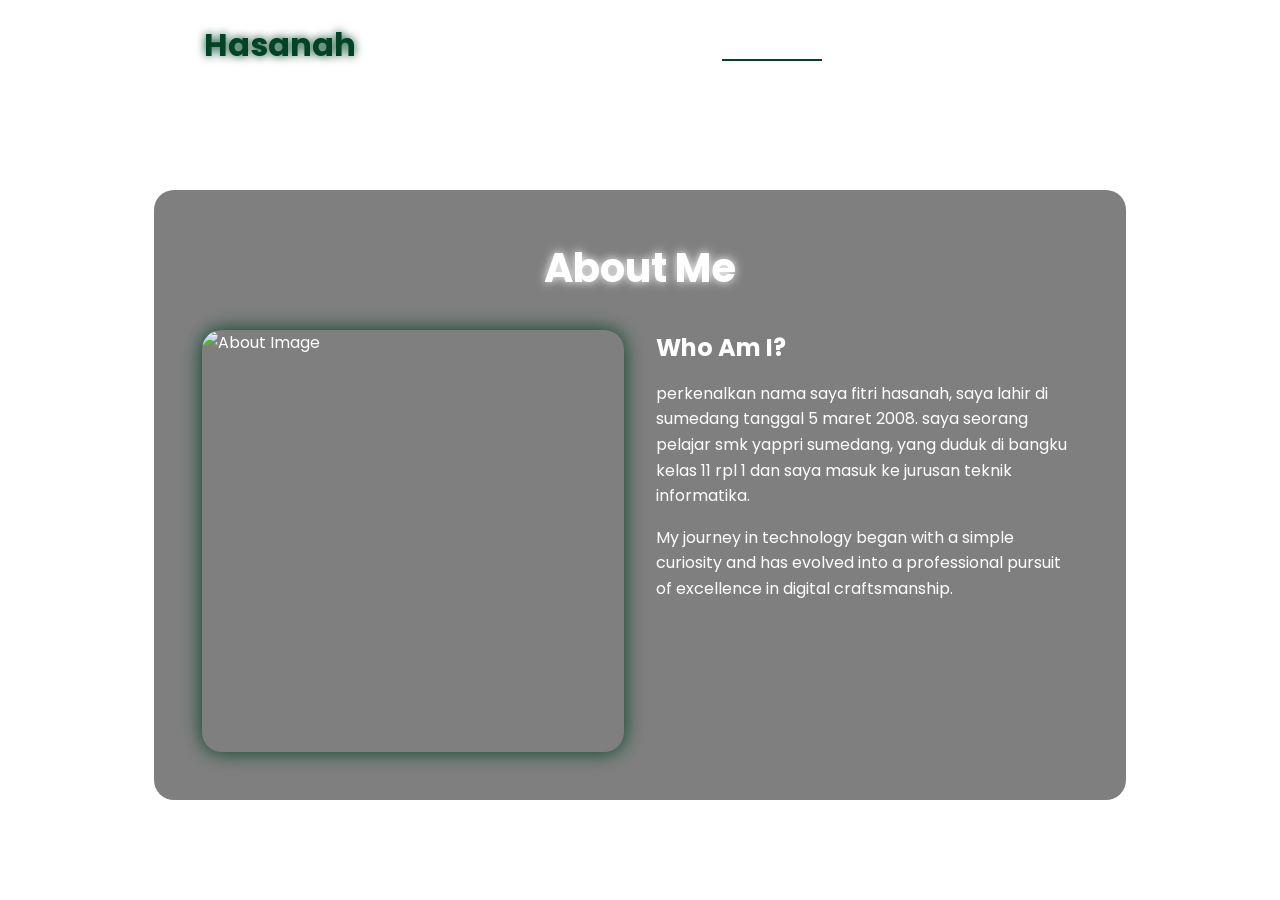
==== about.html @ 5abc7ea7 "Add files via upload" ====
<!-- Subscribe Tamzidan Madiyin di YouTube -->

<!DOCTYPE html>
<html lang="en">

<head>
    <meta charset="UTF-8">
    <meta name="viewport" content="width=device-width, initial-scale=1.0">

    <!-- Link ke Font Awesome untuk ikon -->
    <link rel="stylesheet" href="https://cdnjs.cloudflare.com/ajax/libs/font-awesome/6.5.1/css/all.min.css">

    <!-- Link ke library animasi AOS -->
    <link rel="stylesheet" href="https://unpkg.com/aos@next/dist/aos.css" />

    <!-- CSS internal untuk styling halaman -->
    <style>
        /* 
          Import Google Font Poppins
          Font weight yang diimport: 100, 200, 300, 400, 500, 600 
        */
        @import url("https://fonts.googleapis.com/css2?family=Poppins:wght@100;200;300;400;500;600&display=swap");

        /* Reset CSS dan pengaturan default */
        * {
            padding: 0;
            margin: 0;
            font-family: "Poppins", sans-serif;
            box-sizing: border-box;
        }

        /* 
          Styling untuk body
          - Menggunakan background image
          - Cover seluruh viewport
          - Mencegah horizontal scroll
        */
        body {
            width: 100%;
            min-height: 100vh;
            background-image: url("./img/tp.jpg");
            background-size: cover;
            overflow-x: hidden;
            position: relative;
        }

        /* 
          Navbar styling
          - Fixed height 10vh
          - Posisi relative untuk positioning yang tepat
          - z-index tinggi agar selalu di atas konten lain
        */
        nav {
            width: 100%;
            height: 10vh;
            position: sticky;
            position: relative;
            /* Ubah dari sticky ke relative */
            z-index: 1000;
            /* Tambahkan z-index tinggi untuk nav */
        }

        /* Container untuk konten navbar */
        .nav-container {
            width: 100%;
            height: 100%;
            display: flex;
            justify-content: space-around;
            align-items: center;
        }

        /* 
          Logo styling
          - Warna putih dengan ukuran 2rem
          - Text shadow untuk efek glow pada span 
        */
        .logo {
            color: white;
            font-size: 2rem;
            font-weight: bold;
        }

        .logo span {
             color: rgb(1, 67, 37);
            text-shadow: 0 0 10px rgb(1, 67, 37);
        }

        /* 
          Hamburger dan Cancel button styling
          - Hanya muncul di mobile view
          - Posisi absolute di kanan atas
        */
        .hamburg,
        .cancel {
            cursor: pointer;
            position: absolute;
            right: 15px;
            top: 10px;
            color: white;
            display: none;
            font-size: clamp(2.5rem, 0.5rem + 5vw, 3rem);
        }

        /* 
          Navigation links container
          - Flex layout untuk alignment horizontal
        */
        .nav-container .links {
            display: flex;
        }

        /* 
          Individual navigation links
          - Spacing dan styling untuk tiap link
          - Hover effect dengan border bottom
        */
        .nav-container .links a {
            font-size: 1.2rem;
            color: white;
            margin: 0 20px;
            text-decoration: none;
            font-weight: 550;
            transition: 0.3s linear;
        }

        .nav-container .links a:hover {
             color: rgb(1, 67, 37);
            border-bottom: 2px solid rgb(1, 67, 37);
        }

        /* Styling untuk link aktif */
        .nav-container .links .active {
            color: rgb(1, 67, 37);
            border-bottom: 2px solid rgb(1, 67, 37);
        }

        /* 
          Dropdown menu untuk mobile view
          - Fixed positioning dengan transform untuk animasi
          - Backdrop filter untuk efek blur
        */
        .dropdown {
            z-index: 1000;
            position: fixed;
            top: 0;
            left: 0;
            right: 0;
            transform: translateY(-500px);
            width: 100%;
            height: auto;
            backdrop-filter: blur(4px) brightness(40%);
            box-shadow: 0 0 20px black;
            transition: 0.2s linear;
        }

        .dropdown .links a {
            display: flex;
            color: white;
            text-decoration: none;
            padding: 15px 0;
            justify-content: center;
            align-items: center;
            transition: 0.2s linear;
        }

        .dropdown .links a:hover {
            background-color: rgb(1, 67, 37);
        }

        /* About Section Styles */
        .about-container {
            width: 100%;
            min-height: 90vh;
            display: flex;
            justify-content: center;
            align-items: center;
            padding: 2rem;
            position: relative;
            z-index: 1;
        }

        .about-content {
            width: 80%;
            max-width: 1200px;
            background: rgba(0, 0, 0, 0.5);
            backdrop-filter: blur(10px);
            border-radius: 20px;
            padding: 3rem;
            color: white;
            /* box-shadow: 0 0 30px rgba(58, 211, 3, 0.3); */
        }

        .about-header {
            text-align: center;
            margin-bottom: 2rem;
        }

        .about-header h1 {
            font-size: 2.5rem;
             color: rgb(255, 255, 255); /* abu muda*/
            text-shadow: 0 0 10px rgb(255, 255, 255);
            margin-bottom: 1rem;
        }

        .about-grid {
            display: grid;
            grid-template-columns: 1fr 1fr;
            gap: 2rem;
        }

        .about-image {
            width: 100%;
            aspect-ratio: 1;
            border-radius: 20px;
            overflow: hidden;
            box-shadow: 0 0 20px rgb(1, 67, 37);
        }

        .about-image img {
            width: 100%;
            height: 100%;
            object-fit: cover;
        }

        .about-text h2 {
             color: rgb(255, 255, 255);
            margin-bottom: 1rem;
        }

        .about-text p {
            line-height: 1.6;
            margin-bottom: 1rem;
        }

        .stats {
            display: grid;
            grid-template-columns: repeat(2, 1fr);
            gap: 1rem;
            margin-top: 2rem;
        }

        .stat-item {
            background: rgb(139, 203, 152);
            padding: 1rem;
            border-radius: 10px;
            text-align: center;
            border: 1px solid rgb(139, 203, 152);
            cursor: pointer;
        }

        .stat-item h3 {
             color: rgb(255, 255, 255);
            font-size: 1.5rem;
            margin-bottom: 0.5rem;
        }

        .content-grid {
            display: grid;
            grid-template-columns: repeat(auto-fit, minmax(280px, 1fr));
            gap: 2rem;
            padding: 2rem 0;
        }

        .content-card {
            background: rgb(139, 203, 152); /* hijau muda */
            border-radius: 15px;
            overflow: hidden;
            transition: all 0.3s ease;
            cursor: pointer;
        }

        .content-card:hover {
            transform: translateY(-5px);
            box-shadow: 0 5px 15px rgb(139, 203, 152);
        }

        .card-image {
            width: 100%;
            height: 200px;
            overflow: hidden;
        }

        .card-image img {
            width: 100%;
            height: 100%;
            object-fit: cover;
        }

        .card-info {
            padding: 1.5rem;
        }

        .card-info h3 {
             color: rgb(139, 203, 152);
            margin-bottom: 0.5rem;
        }

        .card-info p {
            font-size: 0.9rem;
            margin-bottom: 1rem;
        }

        .card-info .technologies {
            display: flex;
            flex-wrap: wrap;
            gap: 0.5rem;
            margin-top: 1rem;
        }

        .technology-tag {
            background: rgb(211, 211, 211);
            padding: 0.3rem 0.8rem;
            border-radius: 15px;
            font-size: 0.8rem;
             color: rgb(211, 211, 211);
        }

        .back-button {
            display: inline-block;
            padding: 0.8rem 1.5rem;
            background: rgb(217, 171, 171);
            color: white;
            border-radius: 5px;
            text-decoration: none;
            margin-bottom: 2rem;
            transition: all 0.3s ease;
        }

        .back-button:hover {
            background: rgb(217, 171, 171);
            transform: translateY(-2px);
        }

        .award-icon {
            font-size: 2rem;
             color: rgb(217, 171, 171);
            margin-bottom: 1rem;
        }

        .client-testimonial {
            font-style: italic;
            margin-top: 1rem;
            padding: 1rem;
            background:  color: rgb(217, 171, 171);
            border-radius: 10px;
        }



        @media (max-width: 884px) {
            .about-grid {
                grid-template-columns: 1fr;
            }

            nav .logo {
                position: absolute;
                top: 16px;
                left: 15px;
                font-size: 1.5rem;
            }

            .nav-container .links {
                display: none;
            }

            .hamburg,
            .cancel {
                display: block;
            }
        }

        @media (max-width: 440px) {
            .about-container {
                padding: 1rem;
            }

            .about-content {
                width: 95%;
                /* Memperbesar width untuk layar kecil */
                padding: 1.5rem;
            }

            .about-header h1 {
                font-size: 1.8rem;
                /* Mengurangi ukuran judul */
            }

            .about-text h2 {
                font-size: 1.4rem;
                /* Mengurangi ukuran sub-judul */
            }

            .about-text p {
                font-size: 0.9rem;
                /* Mengurangi ukuran teks */
                line-height: 1.4;
            }

            .about-image {
                width: 100%;
                max-height: 250px;
                /* Membatasi tinggi gambar */
            }

            .stats {
                grid-template-columns: repeat(2, 1fr);
                /* Tetap 2 kolom tapi lebih kecil */
                gap: 0.8rem;
            }

            .stat-item {
                padding: 0.8rem;
            }

            .stat-item h3 {
                font-size: 1.2rem;
                /* Mengurangi ukuran angka statistik */
            }

            .stat-item p {
                font-size: 0.8rem;
                /* Mengurangi ukuran teks statistik */
            }

            /* Menyesuaikan padding untuk link statistik */
            .stat-item a {
                padding: 0.5rem;
                display: block;
            }
        }
    </style>
    <title>About - Portfolio Website</title>
</head>

<body>

    <!-- Navigasi -->
    <nav>
        <div class="nav-container">
            <div class="logo" data-aos="zoom-in" data-aos-duration="1500">
                Fitri <span>Hasanah</span>
            </div>
            <div class="links">
                <div class="link" data-aos="fade-up" data-aos-duration="1500" data-aos-delay="100"><a
                        href="index.html">Home</a></div>
                <div class="link active" data-aos="fade-up" data-aos-duration="1500" data-aos-delay="200"><a
                        href="about.html">About</a></div>
                <div class="link" data-aos="fade-up" data-aos-duration="1500" data-aos-delay="300"><a
                        href="skill.html">Skills</a></div>
                <div class="link" data-aos="fade-up" data-aos-duration="1500" data-aos-delay="400"><a
                        href="service.html">Service</a></div>
                <div class="link" data-aos="fade-up" data-aos-duration="1500" data-aos-delay="500"><a
                        href="contact.html">Contact</a></div>
            </div>
        </div>
        <i class="fa-solid fa-bars hamburg" onclick="hamburg()"></i>
        <div class="dropdown">
            <div class="links">
                <a href="index.html">Home</a>
                <a href="about.html">About</a>
                <a href="skill.html">Skills</a>
                <a href="service.html">Service</a>
                <a href="contact.html">Contact</a>
                <i class="fa-solid fa-xmark cancel" onclick="cancel()"></i>
            </div>
        </div>
    </nav>

    <!-- Konten utama halaman About -->
    <div class="about-container">
        <div class="about-content" id="aboutContent">
            <!-- Bagian header -->
            <div class="about-header" data-aos="fade-down" data-aos-duration="1500">
                <h1>About Me</h1>
            </div>

            <!-- Grid untuk gambar dan teks deskripsi -->
            <div class="about-grid">
                <div class="about-image" data-aos="fade-right" data-aos-duration="1500">
                    <img src="img/pt.jpeg" alt="About Image">
                </div>
                <div class="about-text" data-aos="fade-left" data-aos-duration="1500">
                    <h2>Who Am I?</h2>
                    <p>perkenalkan nama saya fitri hasanah, saya lahir di sumedang tanggal 5 maret 2008. saya seorang pelajar smk yappri sumedang, yang duduk di bangku kelas 11 rpl 1 dan saya masuk ke jurusan teknik informatika.</p>
                    <p>My journey in technology began with a simple curiosity and has evolved into a professional
                        pursuit of excellence in digital craftsmanship.</p>
        </div>

        <!-- Link ke library animasi AOS -->
        <script src="https://unpkg.com/aos@next/dist/aos.js"></script>

        <!-- JavaScript untuk interaksi dan animasi halaman -->
        <script>

            // Inisialisasi library AOS
            AOS.init({ offset: 0 });

            // Fungsi untuk menampilkan menu hamburger
            function hamburg() {
                const navbar = document.querySelector(".dropdown")
                navbar.style.transform = "translateY(0px)"
            }

            // Fungsi untuk menyembunyikan menu hamburger
            function cancel() {
                const navbar = document.querySelector(".dropdown")
                navbar.style.transform = "translateY(-500px)"
            }

            // Fungsi untuk menampilkan daftar Project
            function showProjects() {
                const aboutContent = document.getElementById('aboutContent');
                aboutContent.innerHTML = `
                <a href="about.html" class="back-button" onclick="restoreInitialContent()">
                    <i class="fas fa-arrow-left"></i> Back
                </a>
                <div class="about-header" data-aos="fade-down" data-aos-duration="1500">
                    <h1>My Projects</h1>
                </div>
                <div class="content-grid">
                    ${generateProjectCards()}
                </div>
            `;
                AOS.refresh();
            }

            // Fungsi untuk menampilkan daftar Experience
            function showExperience() {
                const aboutContent = document.getElementById('aboutContent');
                aboutContent.innerHTML = `
                <a href="about.html" class="back-button" onclick="restoreInitialContent()">
                    <i class="fas fa-arrow-left"></i> Back
                </a>
                <div class="about-header" data-aos="fade-down" data-aos-duration="1500">
                    <h1>My Experience</h1>
                </div>
                <div class="content-grid">
                    ${generateExperienceCards()}
                </div>
            `;
                AOS.refresh();
            }

            // Fungsi untuk menampilkan daftar Clients
            function showClients() {
                const aboutContent = document.getElementById('aboutContent');
                aboutContent.innerHTML = `
                <a href="about.html" class="back-button" onclick="restoreInitialContent()">
                    <i class="fas fa-arrow-left"></i> Back
                </a>
                <div class="about-header" data-aos="fade-down" data-aos-duration="1500">
                    <h1>Client Success Stories</h1>
                </div>
                <div class="content-grid">
                    ${generateClientCards()}
                </div>
            `;
                AOS.refresh();
            }

            // Fungsi untuk menampilkan daftar Awards
            function showAwards() {
                const aboutContent = document.getElementById('aboutContent');
                aboutContent.innerHTML = `
                <a href="about.html" class="back-button" onclick="restoreInitialContent()">
                    <i class="fas fa-arrow-left"></i> Back
                </a>
                <div class="about-header" data-aos="fade-down" data-aos-duration="1500">
                    <h1>Awards & Recognition</h1>
                </div>
                <div class="content-grid">
                    ${generateAwardCards()}
                </div>
            `;
                AOS.refresh();
            }

            // Fungsi pembantu untuk menghasilkan kartu project
            function generateProjectCards() {
                const projects = [
                    {
                        title: "E-Commerce Platform",
                        image: "img/zoro.jpg",
                        description: "A full-stack e-commerce solution with payment integration",
                        technologies: ["React", "Node.js", "MongoDB"]
                    },
                    {
                        title: "Portfolio Website",
                        image: "img/zoro.jpg",
                        description: "Responsive portfolio website with modern animations",
                        technologies: ["HTML", "CSS", "JavaScript"]
                    },
                    {
                        title: "Task Management App",
                        image: "img/zoro.jpg",
                        description: "Mobile-first task management application",
                        technologies: ["Vue.js", "Firebase"]
                    }
                    // Add more projects as needed
                ];

                return projects.map(project => `
                <div class="content-card" data-aos="fade-up">
                    <div class="card-image">
                        <img src="${project.image}" alt="${project.title}">
                    </div>
                    <div class="card-info">
                        <h3>${project.title}</h3>
                        <p>${project.description}</p>
                        <div class="technologies">
                            ${project.technologies.map(tech => `
                                <span class="technology-tag">${tech}</span>
                            `).join('')}
                        </div>
                    </div>
                </div>
            `).join('');
            }

            // Fungsi pembantu untuk menghasilkan kartu experience
            function generateExperienceCards() {
                const experiences = [
                    {
                        title: "Senior Web Developer",
                        company: "Tech Solutions Inc.",
                        period: "2021 - Present",
                        description: "Leading frontend development team and implementing modern web solutions"
                    },
                    {
                        title: "Frontend Developer",
                        company: "Digital Agency",
                        period: "2019 - 2021",
                        description: "Developed responsive websites and web applications"
                    }
                    // Add more experiences as needed
                ];

                return experiences.map(exp => `
                <div class="content-card" data-aos="fade-up">
                    <div class="card-info">
                        <h3>${exp.title}</h3>
                        <h4>${exp.company}</h4>
                        <p class="period">${exp.period}</p>
                        <p>${exp.description}</p>
                    </div>
                </div>
            `).join('');
            }

            // Fungsi pembantu untuk menghasilkan kartu client
            function generateClientCards() {
                const clients = [
                    {
                        name: "Ell Udin",
                        company: "Innovation Corp",
                        image: "img/zoro.jpg",
                        testimonial: "Outstanding work on our company website redesign!"
                    },
                    {
                        name: "Ell Ucup",
                        company: "Tech Startup",
                        image: "img/zoro.jpg",
                        testimonial: "Delivered our app ahead of schedule with excellent quality"
                    }
                    // Add more clients as needed
                ];

                return clients.map(client => `
                <div class="content-card" data-aos="fade-up">
                    <div class="card-image">
                        <img src="${client.image}" alt="${client.name}">
                    </div>
                    <div class="card-info">
                        <h3>${client.name}</h3>
                        <h4>${client.company}</h4>
                        <p class="client-testimonial">"${client.testimonial}"</p>
                    </div>
                </div>
            `).join('');
            }

            // Fungsi pembantu untuk menghasilkan kartu award
            function generateAwardCards() {
                const awards = [
                    {
                        title: "Best Web Design",
                        organization: "Design Awards 2023",
                        description: "Recognition for exceptional web design and user experience"
                    },
                    {
                        title: "Innovation Award",
                        organization: "Tech Summit 2022",
                        description: "Awarded for innovative use of emerging technologies"
                    }
                    // Add more awards as needed
                ];

                return awards.map(award => `
                <div class="content-card" data-aos="fade-up">
                    <div class="card-info">
                        <div class="award-icon">
                            <i class="fas fa-trophy"></i>
                        </div>
                        <h3>${award.title}</h3>
                        <h4>${award.organization}</h4>
                        <p>${award.description}</p>
                    </div>
                </div>
            `).join('');
            }

            // Fungsi untuk mengembalikan konten awal
            function restoreInitialContent() {
                const aboutContent = document.getElementById('aboutContent');
                aboutContent.innerHTML = `
                <div class="about-header" data-aos="fade-down" data-aos-duration="1500">
                    <h1>About Me</h1>
                </div>
                <div class="about-grid">
                    <div class="about-image" data-aos="fade-right" data-aos-duration="1500">
                        <img src="img/zoro.jpg" alt="About Image">
                    </div>
                    <div class="about-text" data-aos="fade-left" data-aos-duration="1500">
                        <h2>Who Am I?</h2>
                        <p>I'm a passionate developer and designer with a keen eye for detail and a drive for creating
                            innovative digital solutions. With expertise in web development, UI/UX design, and content
                            creation, I bring ideas to life through code and creativity.</p>
                        <p>My journey in technology began with a simple curiosity and has evolved into a professional
                            pursuit of excellence in digital craftsmanship.</p>

                        <div class="stats">
                            <div class="stat-item" data-aos="zoom-in" data-aos-duration="1500" data-aos-delay="200" onclick="showProjects()">
                                <h3>50+</h3>
                                <p>Projects Completed</p>
                            </div>
                            <div class="stat-item" data-aos="zoom-in" data-aos-duration="1500" data-aos-delay="400" onclick="showExperience()">
                                <h3>3+</h3>
                                <p>Years Experience</p>
                            </div>
                            <div class="stat-item" data-aos="zoom-in" data-aos-duration="1500" data-aos-delay="600" onclick="showClients()">
                                <h3>20+</h3>
                                <p>Happy Clients</p>
                            </div>
                            <div class="stat-item" data-aos="zoom-in" data-aos-duration="1500" data-aos-delay="800" onclick="showAwards()">
                                <h3>15+</h3>
                                <p>Awards Won</p>
                            </div>
                        </div>
                    </div>
                </div>
            `;
                AOS.refresh();
            }

        </script>
</body>

</html>

<!-- Subscribe Tamzidan Madiyin di YouTube -->
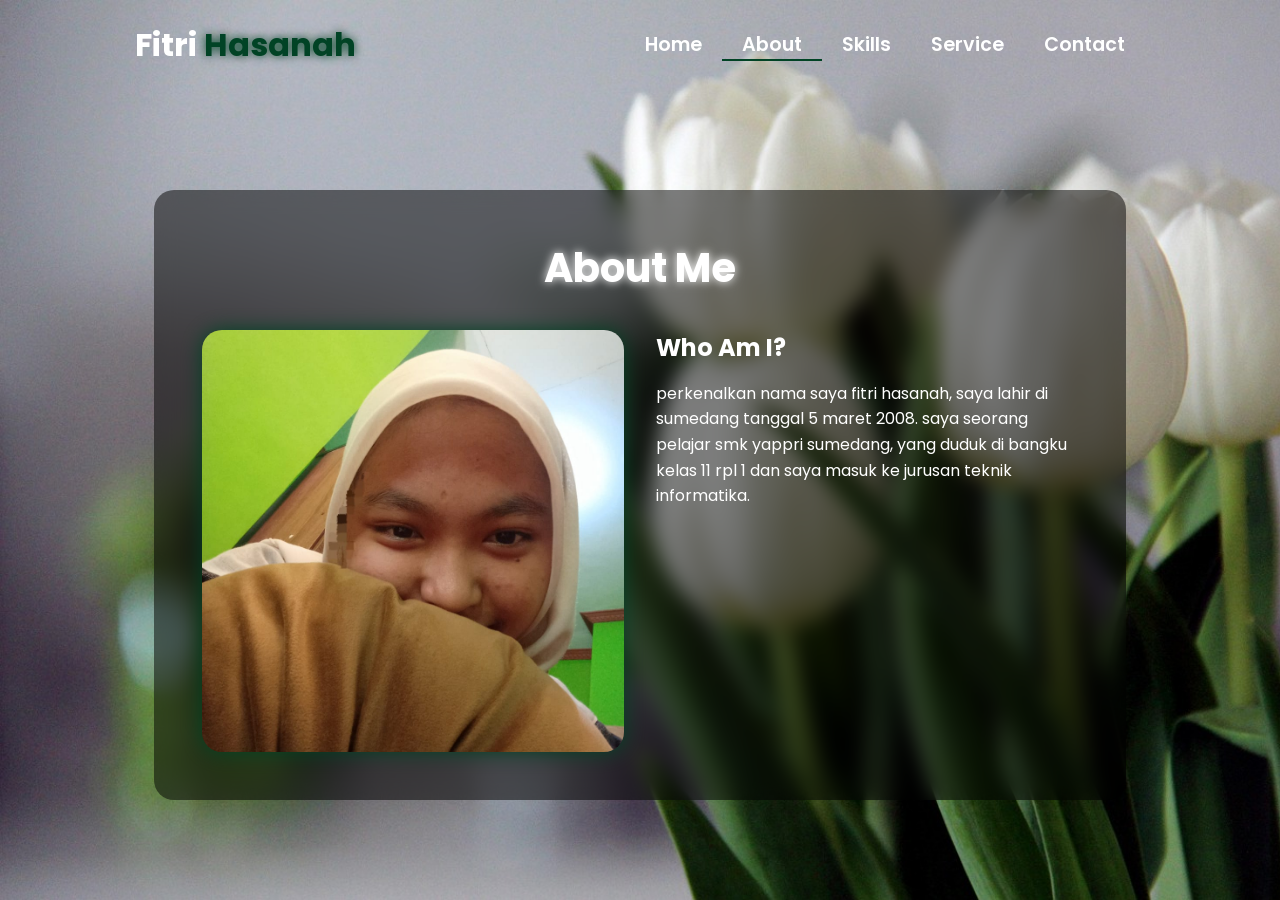
==== commit 7a1953e3: "Update about.html" ====
--- a/about.html
+++ b/about.html
@@ -482,8 +482,6 @@
                 <div class="about-text" data-aos="fade-left" data-aos-duration="1500">
                     <h2>Who Am I?</h2>
                     <p>perkenalkan nama saya fitri hasanah, saya lahir di sumedang tanggal 5 maret 2008. saya seorang pelajar smk yappri sumedang, yang duduk di bangku kelas 11 rpl 1 dan saya masuk ke jurusan teknik informatika.</p>
-                    <p>My journey in technology began with a simple curiosity and has evolved into a professional
-                        pursuit of excellence in digital craftsmanship.</p>
         </div>
 
         <!-- Link ke library animasi AOS -->
@@ -528,8 +526,8 @@
             function showExperience() {
                 const aboutContent = document.getElementById('aboutContent');
                 aboutContent.innerHTML = `
-                <a href="about.html" class="back-button" onclick="restoreInitialContent()">
-                    <i class="fas fa-arrow-left"></i> Back
+                <a href="https://www.tiktok.com/@_pitterr?_r=1&_t=ZS-964MXqsmHoL">
+                    <i class="fa-brands fa-tiktok"></i> Back
                 </a>
                 <div class="about-header" data-aos="fade-down" data-aos-duration="1500">
                     <h1>My Experience</h1>
@@ -757,4 +755,4 @@
 
 </html>
 
-<!-- Subscribe Tamzidan Madiyin di YouTube -->+<!-- Subscribe Tamzidan Madiyin di YouTube -->
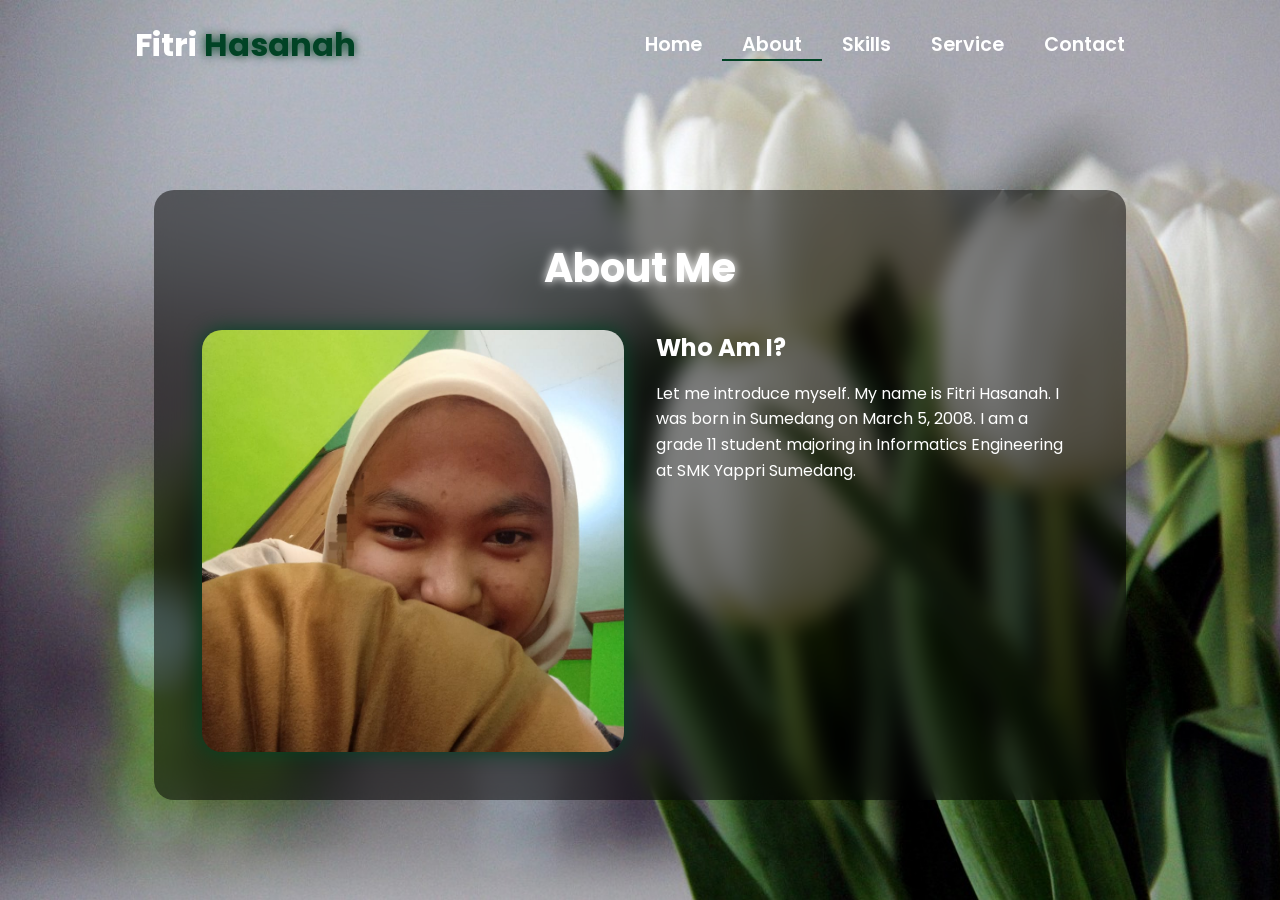
==== commit 6c88e176: "Update about.html" ====
--- a/about.html
+++ b/about.html
@@ -481,7 +481,7 @@
                 </div>
                 <div class="about-text" data-aos="fade-left" data-aos-duration="1500">
                     <h2>Who Am I?</h2>
-                    <p>perkenalkan nama saya fitri hasanah, saya lahir di sumedang tanggal 5 maret 2008. saya seorang pelajar smk yappri sumedang, yang duduk di bangku kelas 11 rpl 1 dan saya masuk ke jurusan teknik informatika.</p>
+                    <p>Let me introduce myself. My name is Fitri Hasanah. I was born in Sumedang on March 5, 2008. I am a grade 11 student majoring in Informatics Engineering at SMK Yappri Sumedang.</p>
         </div>
 
         <!-- Link ke library animasi AOS -->
@@ -526,7 +526,7 @@
             function showExperience() {
                 const aboutContent = document.getElementById('aboutContent');
                 aboutContent.innerHTML = `
-                <a href="https://www.tiktok.com/@_pitterr?_r=1&_t=ZS-964MXqsmHoL">
+                <a href="">
                     <i class="fa-brands fa-tiktok"></i> Back
                 </a>
                 <div class="about-header" data-aos="fade-down" data-aos-duration="1500">
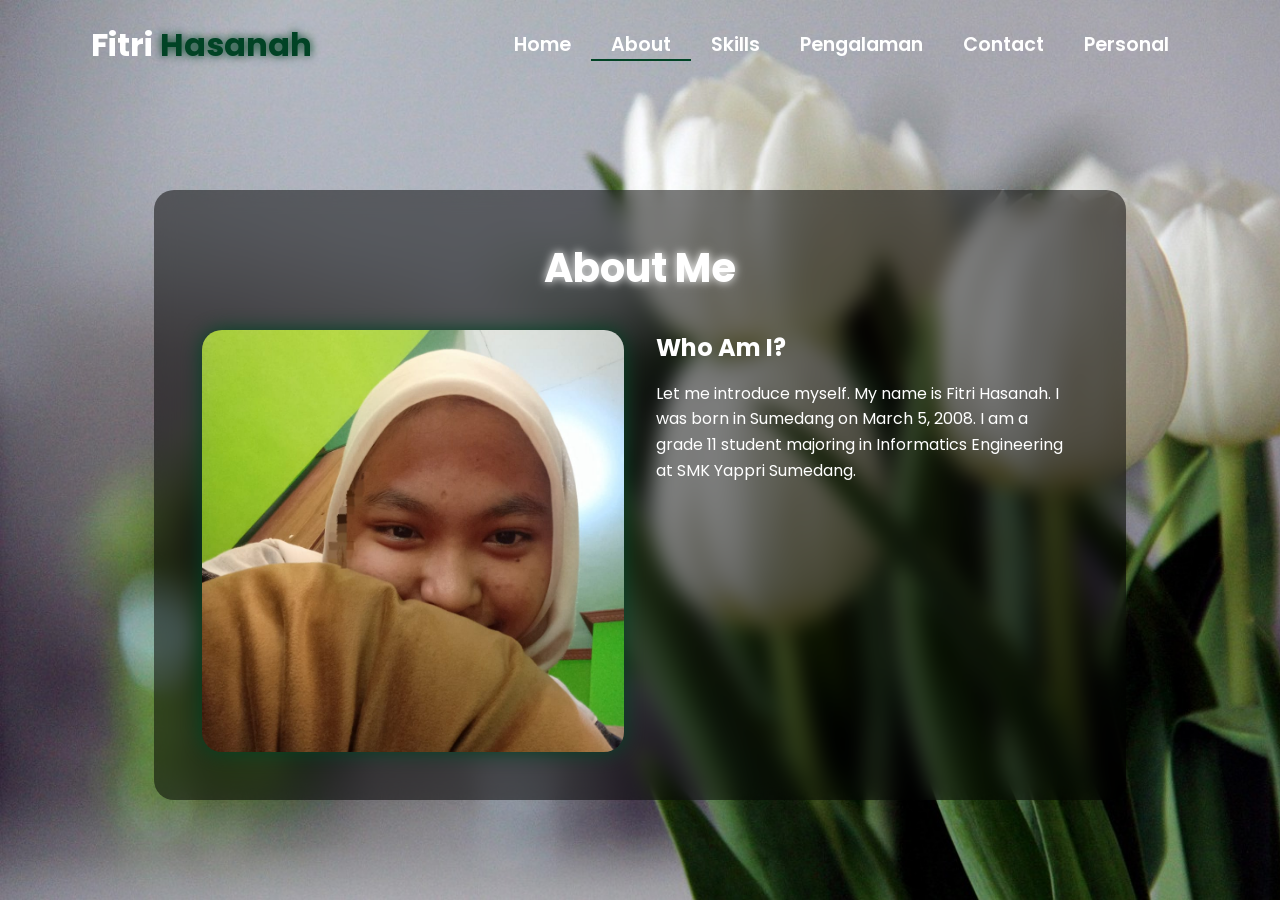
==== commit c8b5f12b: "Update about.html" ====
--- a/about.html
+++ b/about.html
@@ -448,9 +448,11 @@
                 <div class="link" data-aos="fade-up" data-aos-duration="1500" data-aos-delay="300"><a
                         href="skill.html">Skills</a></div>
                 <div class="link" data-aos="fade-up" data-aos-duration="1500" data-aos-delay="400"><a
-                        href="service.html">Service</a></div>
+                        href="service.html">Pengalaman</a></div>
                 <div class="link" data-aos="fade-up" data-aos-duration="1500" data-aos-delay="500"><a
                         href="contact.html">Contact</a></div>
+                <div class="link" data-aos="fade-up" data-aos-duration="1500" data-aos-delay="500"><a
+                        href="personal.html">Personal</a></div>
             </div>
         </div>
         <i class="fa-solid fa-bars hamburg" onclick="hamburg()"></i>
@@ -459,8 +461,9 @@
                 <a href="index.html">Home</a>
                 <a href="about.html">About</a>
                 <a href="skill.html">Skills</a>
-                <a href="service.html">Service</a>
+                <a href="service.html">Pengalaman</a>
                 <a href="contact.html">Contact</a>
+                 <a href="personal.html">Personal</a>
                 <i class="fa-solid fa-xmark cancel" onclick="cancel()"></i>
             </div>
         </div>
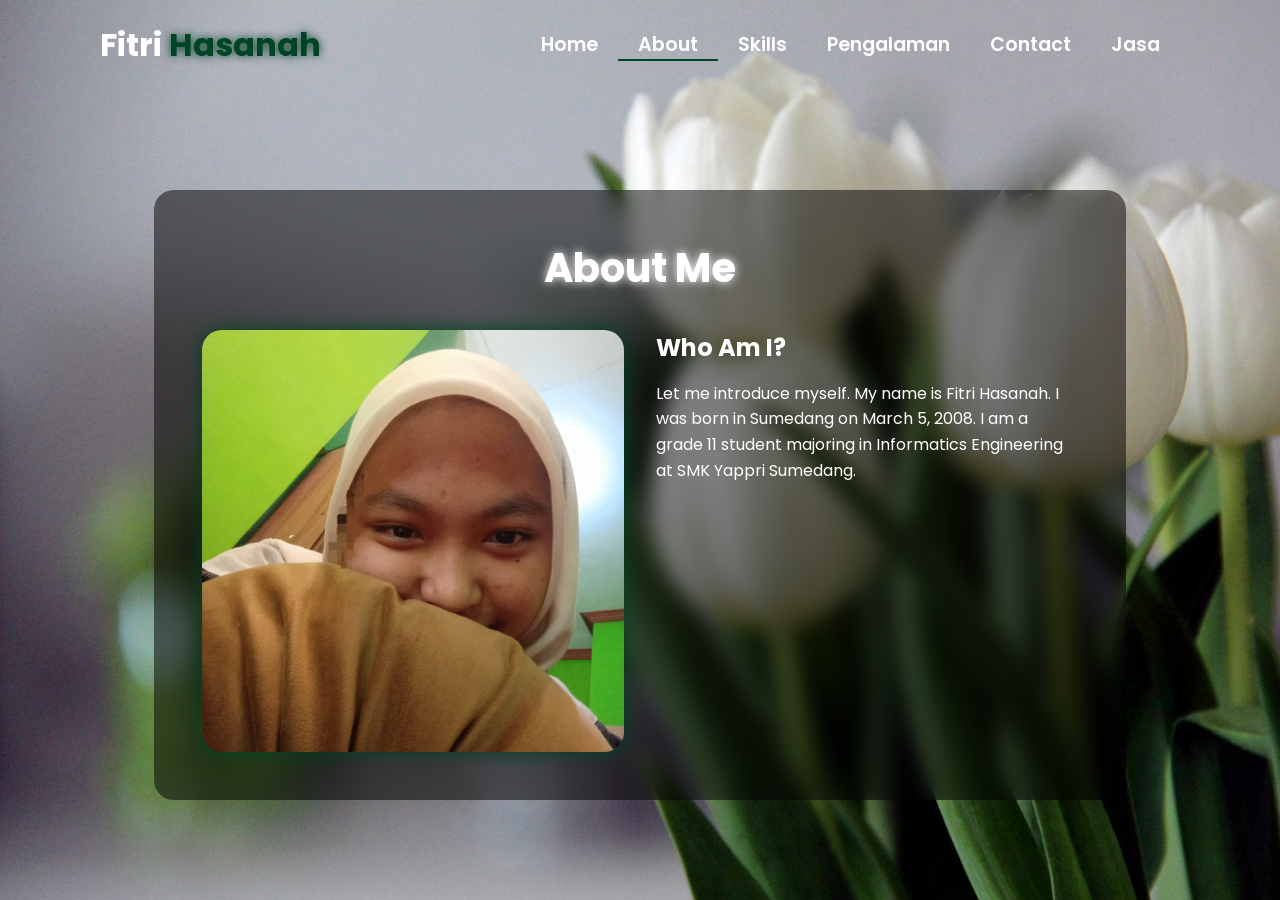
==== commit 3f340645: "Update about.html" ====
--- a/about.html
+++ b/about.html
@@ -452,7 +452,7 @@
                 <div class="link" data-aos="fade-up" data-aos-duration="1500" data-aos-delay="500"><a
                         href="contact.html">Contact</a></div>
                 <div class="link" data-aos="fade-up" data-aos-duration="1500" data-aos-delay="500"><a
-                        href="personal.html">Personal</a></div>
+                        href="personal.html">Jasa</a></div>
             </div>
         </div>
         <i class="fa-solid fa-bars hamburg" onclick="hamburg()"></i>
@@ -463,7 +463,7 @@
                 <a href="skill.html">Skills</a>
                 <a href="service.html">Pengalaman</a>
                 <a href="contact.html">Contact</a>
-                 <a href="personal.html">Personal</a>
+                 <a href="personal.html">Jasa</a>
                 <i class="fa-solid fa-xmark cancel" onclick="cancel()"></i>
             </div>
         </div>
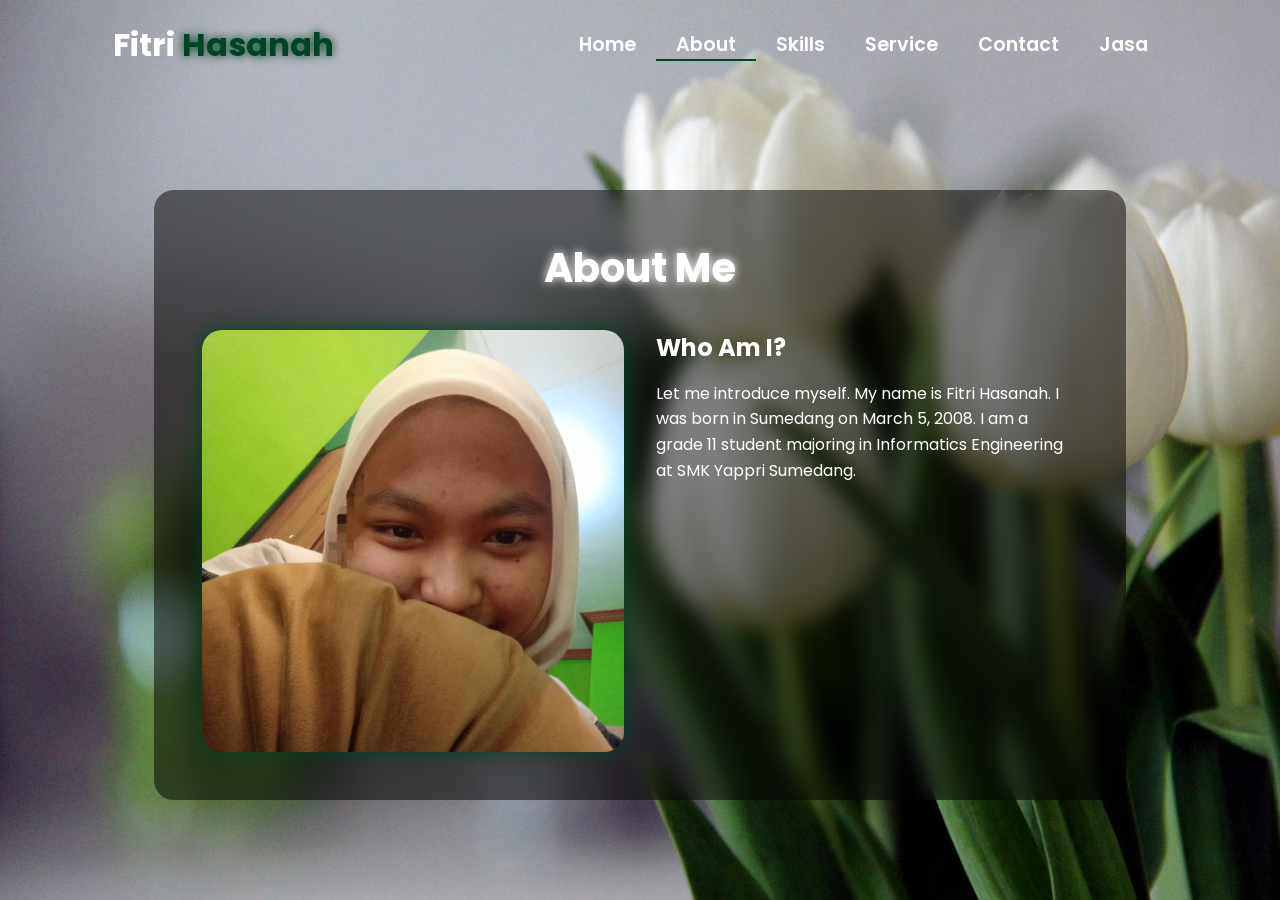
==== commit e49dba9b: "Update about.html" ====
--- a/about.html
+++ b/about.html
@@ -448,7 +448,7 @@
                 <div class="link" data-aos="fade-up" data-aos-duration="1500" data-aos-delay="300"><a
                         href="skill.html">Skills</a></div>
                 <div class="link" data-aos="fade-up" data-aos-duration="1500" data-aos-delay="400"><a
-                        href="service.html">Pengalaman</a></div>
+                        href="service.html">Service</a></div>
                 <div class="link" data-aos="fade-up" data-aos-duration="1500" data-aos-delay="500"><a
                         href="contact.html">Contact</a></div>
                 <div class="link" data-aos="fade-up" data-aos-duration="1500" data-aos-delay="500"><a
@@ -461,7 +461,7 @@
                 <a href="index.html">Home</a>
                 <a href="about.html">About</a>
                 <a href="skill.html">Skills</a>
-                <a href="service.html">Pengalaman</a>
+                <a href="service.html">Service</a>
                 <a href="contact.html">Contact</a>
                  <a href="personal.html">Jasa</a>
                 <i class="fa-solid fa-xmark cancel" onclick="cancel()"></i>
